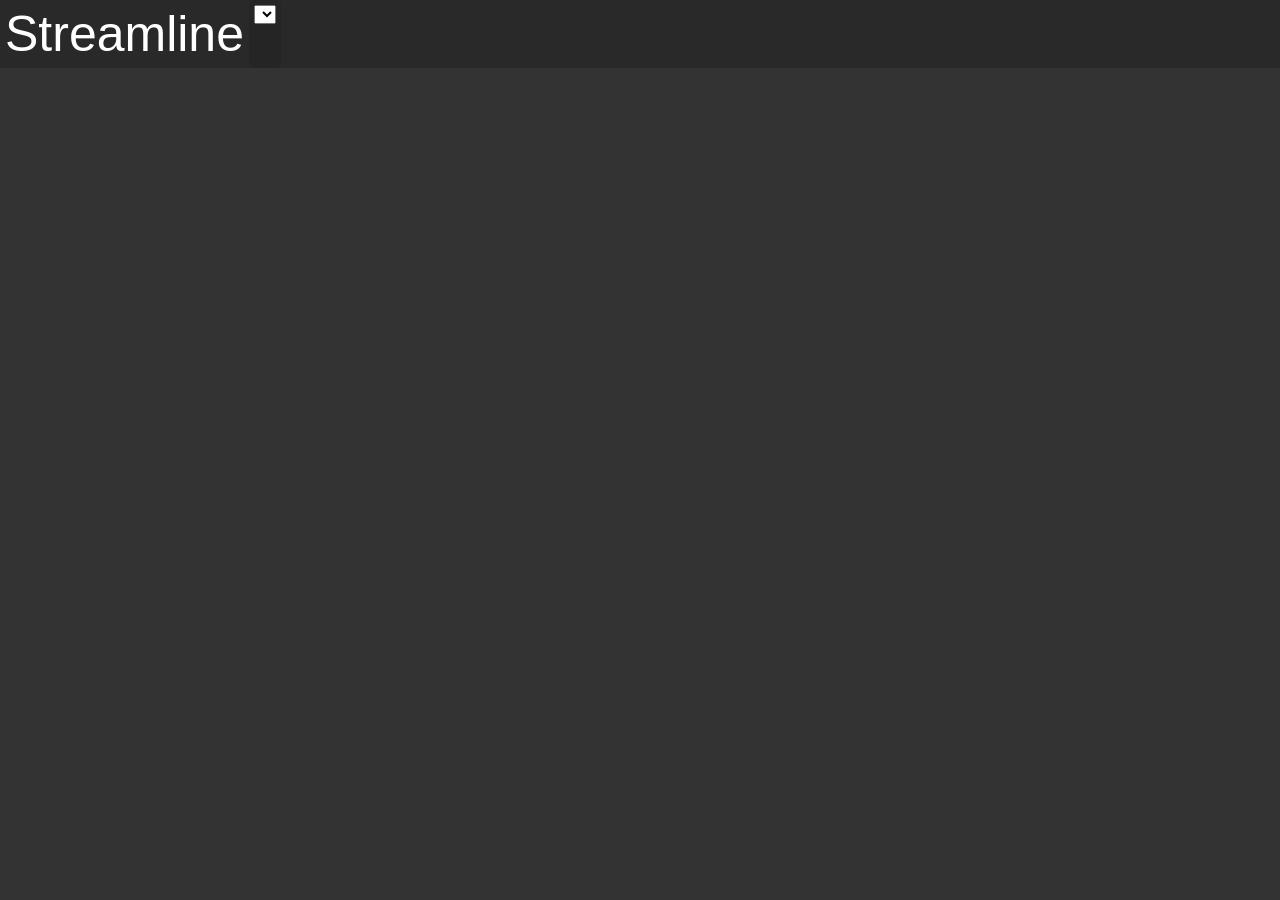
==== volumes/Frontend/index.html @ 6fbcaa75 "target selector" ====
<html>
    <head>
        <link rel="stylesheet" href="css/streamline.css"/>
    </head>
    <body>
        <header>
            <logo>
                <logo_icon>

                </logo_icon>
                <logo_text>
                    Streamline
                </logo_text>
            </logo>
            <container>
                <select id="devices"></select>
            </container>
        </header>
        <content>

        </content>
    </body>
    <script src="js/streamline.js"></script>
</html>
---- volumes/Frontend/css/streamline.css ----
:root {
    --gap: 10px;
}

body {
    margin: auto;
    background: rgba(0,0,0,0.8);
    display: flex;
    flex-direction: column;
    gap: var(--gap);
}

header {
    width: 100%;
    background: rgba(0,0,0,0.2);
    display: flex;
    flex-direction: row;
}

logo {
    display: flex;
    flex-direction: row;
    padding: 5px;
}

logo_text {
    color: white;
    font-family: Arial, Helvetica, sans-serif;
    font-size: 50px;
}

container {
    padding: 5px;
    border-radius: 5px;
    background: rgba(0,0,0,0.1);
}
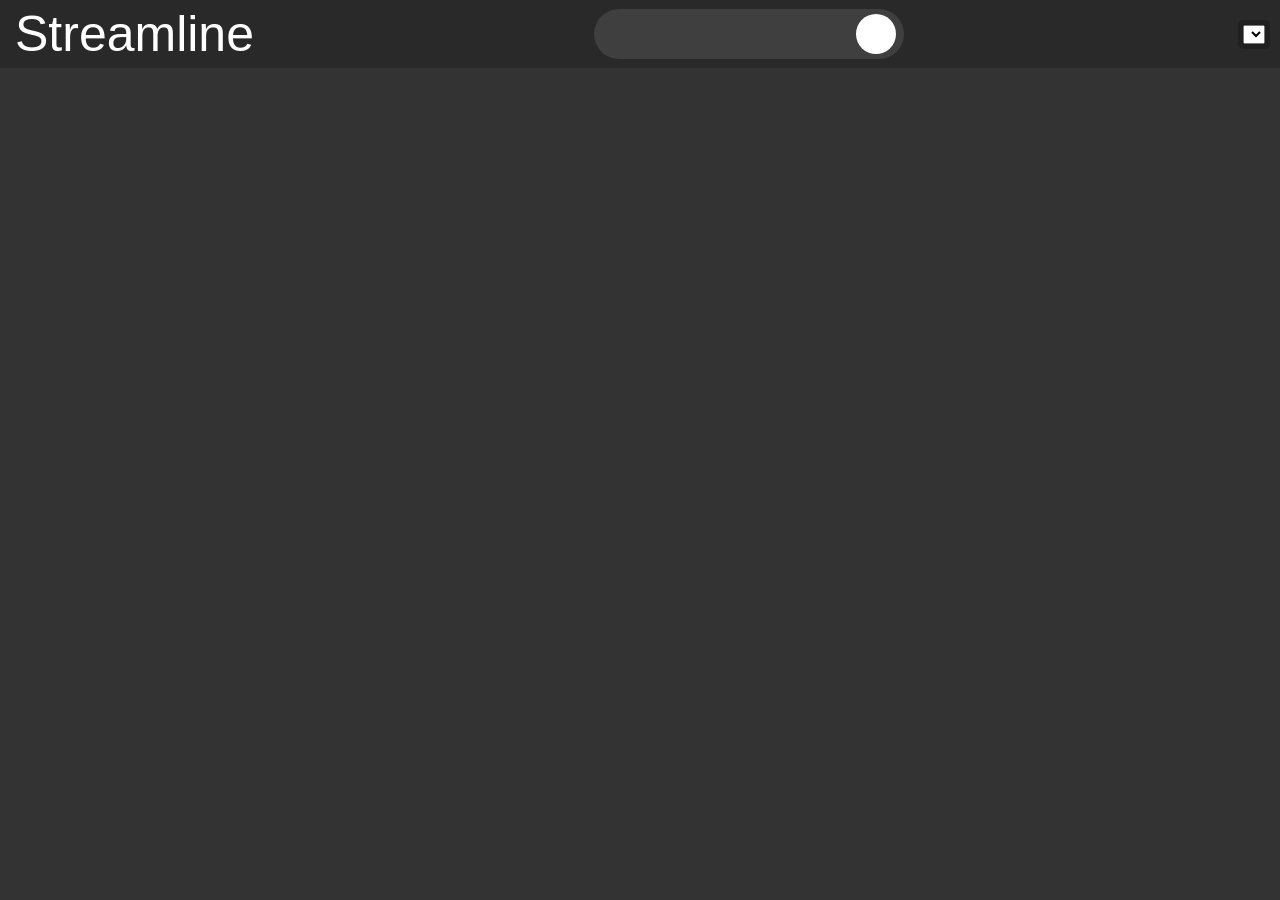
==== commit 44e7e4b4: "Icon changes" ====
--- a/volumes/Frontend/index.html
+++ b/volumes/Frontend/index.html
@@ -4,17 +4,24 @@
     </head>
     <body>
         <header>
+
             <logo>
                 <logo_icon>
-
                 </logo_icon>
                 <logo_text>
                     Streamline
                 </logo_text>
             </logo>
+
+            <search_bar>
+                <search_box contenteditable="true"></search_box>
+                <search_icon></search_icon>
+            </search_bar>
+
             <container>
                 <select id="devices"></select>
             </container>
+
         </header>
         <content>
 
--- a/volumes/Frontend/css/streamline.css
+++ b/volumes/Frontend/css/streamline.css
@@ -1,5 +1,10 @@
 :root {
     --gap: 10px;
+
+    --sb_pad: 5px;
+    --sb_icon: 40px;
+    --sb_width: 300px;
+    --sb_height: 40px;
 }
 
 body {
@@ -11,10 +16,14 @@
 }
 
 header {
-    width: 100%;
+    width: calc(100% - 2 * var(--gap));
     background: rgba(0,0,0,0.2);
+    padding-left: var(--gap);
+    padding-right: var(--gap);
     display: flex;
     flex-direction: row;
+    align-items: center;
+    justify-content: space-between;
 }
 
 logo {
@@ -29,8 +38,46 @@
     font-size: 50px;
 }
 
+/* Search bar */
+
+search_bar {
+    display: flex;
+    padding: var(--sb_pad);
+    background: rgba(255,255,255,0.1);
+    border-radius: var(--sb_height);
+    min-width: var(--sb_width);
+    height: var(--sb_height);
+    align-items: center;
+    justify-content: center;
+    gap: var(--sb_pad);
+}
+
+search_box {
+    width: calc(var(--sb_width) - (var(--sb_icon) + 2 * var(--sb_pad)));
+    height: var(--sb_height);
+    display: flex;
+    align-items: center;
+    color: white;
+    font-family: Arial, Helvetica, sans-serif;
+    font-size: 30px;
+    overflow: hidden;
+}
+
+search_box:focus {
+    outline: none;
+}
+
+search_icon {
+    width: var(--sb_icon);
+    height: var(--sb_icon);
+    background: white;
+    border-radius: var(--sb_icon);
+}
+
+/* Container */
+
 container {
     padding: 5px;
     border-radius: 5px;
-    background: rgba(0,0,0,0.1);
+    background: rgba(0,0,0,0.2);
 }
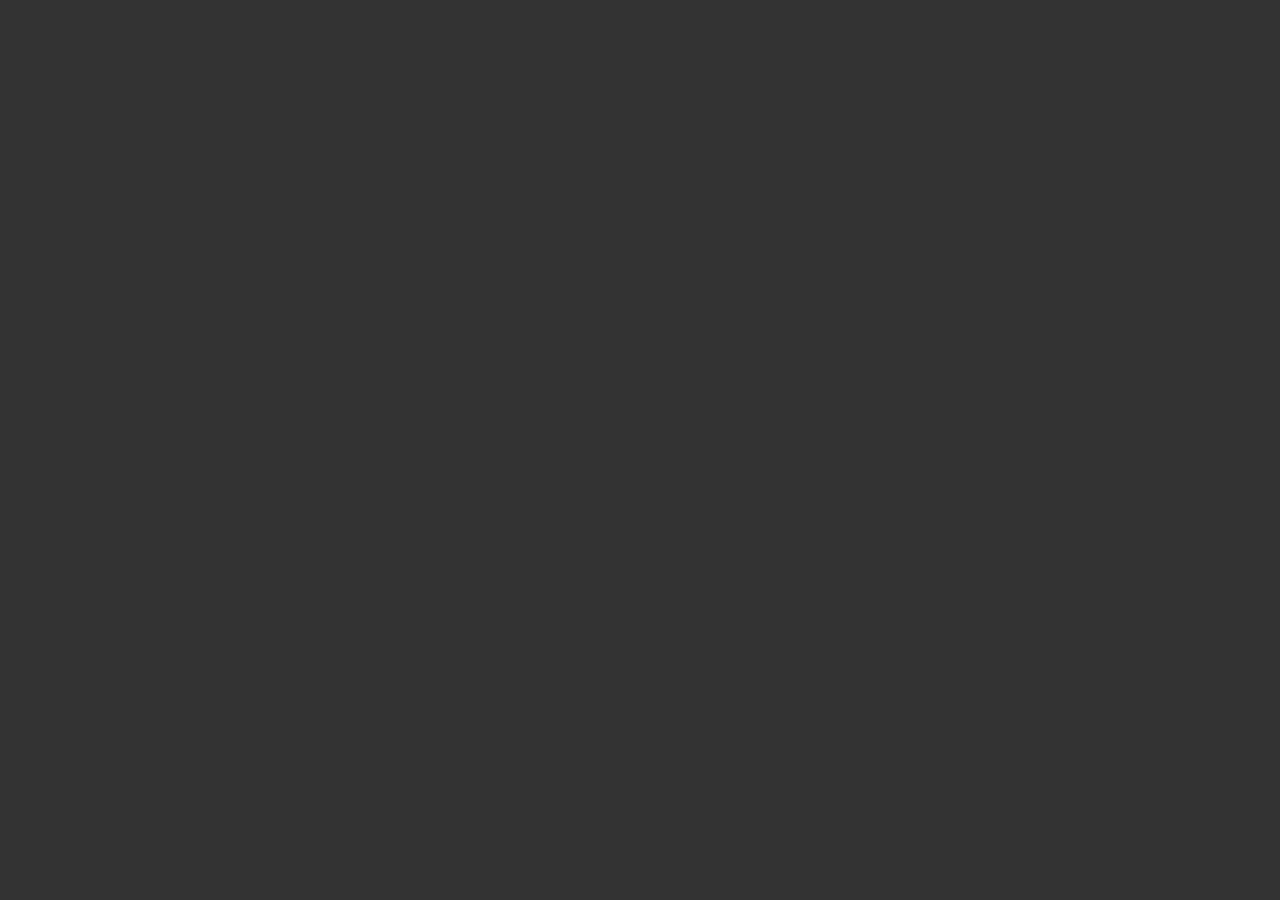
==== commit 3fe9e4af: "Changes begun" ====
--- a/volumes/Frontend/index.html
+++ b/volumes/Frontend/index.html
@@ -1,31 +1,10 @@
+<!DOCTYPE html>
 <html>
     <head>
         <link rel="stylesheet" href="css/streamline.css"/>
     </head>
     <body>
-        <header>
-
-            <logo>
-                <logo_icon>
-                </logo_icon>
-                <logo_text>
-                    Streamline
-                </logo_text>
-            </logo>
-
-            <search_bar>
-                <search_box contenteditable="true"></search_box>
-                <search_icon></search_icon>
-            </search_bar>
-
-            <container>
-                <select id="devices"></select>
-            </container>
-
-        </header>
-        <content>
-
-        </content>
+        <content id="content"></content>
     </body>
-    <script src="js/streamline.js"></script>
+    <script type="module" src="js/streamline.js"></script>
 </html>
--- a/volumes/Frontend/css/streamline.css
+++ b/volumes/Frontend/css/streamline.css
@@ -1,83 +1,153 @@
 :root {
+    --bg: #333;
+
     --gap: 10px;
 
-    --sb_pad: 5px;
-    --sb_icon: 40px;
-    --sb_width: 300px;
-    --sb_height: 40px;
+    --media_card_width: 250px;
+    --media_card_height: calc(var(--media_card_width) * 1.5);
+    --media_desc_max_w: 500px;
+}
+
+html, body {
+  height: 100%;
+  margin: 0;
+  overflow: scroll; /* prevent the whole page from scrolling */
 }
 
 body {
-    margin: auto;
-    background: rgba(0,0,0,0.8);
+  background: var(--bg);
+}
+
+* {
+  scrollbar-width: none;
+}
+
+*::-webkit-scrollbar {
+  display: none;
+}
+
+content {
+  display: flex;
+  flex-direction: row;
+  flex-wrap: wrap;
+  gap: var(--gap);
+  width: calc(100% - var(--gap) * 2);
+  align-items: flex-start;
+  padding: var(--gap);
+}
+
+media_container {
+  display: flex;
+  flex-direction: column;
+  max-width: 100%;
+}
+
+media_group_title {
+    padding-top: calc(var(--gap) / 2);
+    padding-left: var(--gap);
+    padding-right: var(--gap);
+    background: rgba(255,255,255,0.2);
+    border-radius: var(--gap) var(--gap) 0 0;
+}
+
+media_group {
+  width: calc(100% - 2 * var(--gap));
+  background: rgba(255,255,255,0.2);
+  border-radius: 0 var(--gap) var(--gap) var(--gap);
+  display: flex;
+  flex-direction: row;
+  flex-wrap: nowrap;
+  gap: var(--gap);
+  padding: var(--gap);
+  align-items: flex-start;
+  overflow-x: auto;   /* contain horizontal scroll here, not on the page */
+  overflow-y: hidden;
+}
+
+media {
+  display: flex;
+  flex-direction: row;
+  transition: all 0.3s ease;
+}
+
+media:hover {
+  transform: scale(1.025);
+}
+
+media_card {
+  z-index: 2;
+}
+
+media_card img {
+  width: var(--media_card_width);
+  height: var(--media_card_height);
+  background: blue;
+  border-radius: var(--gap);
+  flex-shrink: 0;
+  display: block;
+}
+
+media_content {
+  z-index: 1;
+  max-width: 0px;
+  padding: 0px;
+  opacity: 0;
+  overflow: hidden;
+  transition: all 0.3s ease;
+  width: max-content;
+  max-height: calc(var(--media_card_height) - 2 * var(--gap));
+  transform: translateX(calc(var(--gap) * -1));
+  background-image: linear-gradient(to right, #333 var(--gap), transparent);
+  display: flex;
+  flex-direction: column;
+  justify-content: center;
+}
+
+media_desc {
     display: flex;
-    flex-direction: column;
     gap: var(--gap);
 }
 
-header {
-    width: calc(100% - 2 * var(--gap));
-    background: rgba(0,0,0,0.2);
-    padding-left: var(--gap);
-    padding-right: var(--gap);
-    display: flex;
-    flex-direction: row;
-    align-items: center;
-    justify-content: space-between;
+media.expanded media_content {
+  opacity: 1;
+  max-width: var(--media_desc_max_w);
+  padding: var(--gap);
+  padding-left: calc(var(--gap) * 2);
 }
 
-logo {
-    display: flex;
-    flex-direction: row;
-    padding: 5px;
+.media_content_text {
+  display: flex;
+  flex-direction: column;
+  width: max-content;
+  max-width: var(--media_desc_max_w);
+  overflow: hidden;
+  color: white;
+  font-family: Arial, Helvetica, sans-serif;
 }
 
-logo_text {
-    color: white;
-    font-family: Arial, Helvetica, sans-serif;
-    font-size: 50px;
+media_title,media_group_title {
+  font-size: 30px;
 }
 
-/* Search bar */
-
-search_bar {
-    display: flex;
-    padding: var(--sb_pad);
-    background: rgba(255,255,255,0.1);
-    border-radius: var(--sb_height);
-    min-width: var(--sb_width);
-    height: var(--sb_height);
-    align-items: center;
-    justify-content: center;
-    gap: var(--sb_pad);
+episodes {
+  display: flex;
+  flex-direction: column;
+  padding: var(--gap);
+  gap: var(--gap);
+  max-height: calc(var(--media_card_height) - 7 * var(--gap));
+  overflow-y: auto;
+  overflow-x: hidden;
 }
 
-search_box {
-    width: calc(var(--sb_width) - (var(--sb_icon) + 2 * var(--sb_pad)));
-    height: var(--sb_height);
+play_media {
+    min-width: 200px;
     display: flex;
+    justify-content: center;
     align-items: center;
-    color: white;
-    font-family: Arial, Helvetica, sans-serif;
-    font-size: 30px;
-    overflow: hidden;
+    padding: var(--gap);
+    background: rgba(0,0,0,0.2);
 }
 
-search_box:focus {
-    outline: none;
-}
-
-search_icon {
-    width: var(--sb_icon);
-    height: var(--sb_icon);
-    background: white;
-    border-radius: var(--sb_icon);
-}
-
-/* Container */
-
-container {
-    padding: 5px;
-    border-radius: 5px;
-    background: rgba(0,0,0,0.2);
+play_media:active {
+    background:blue;
 }
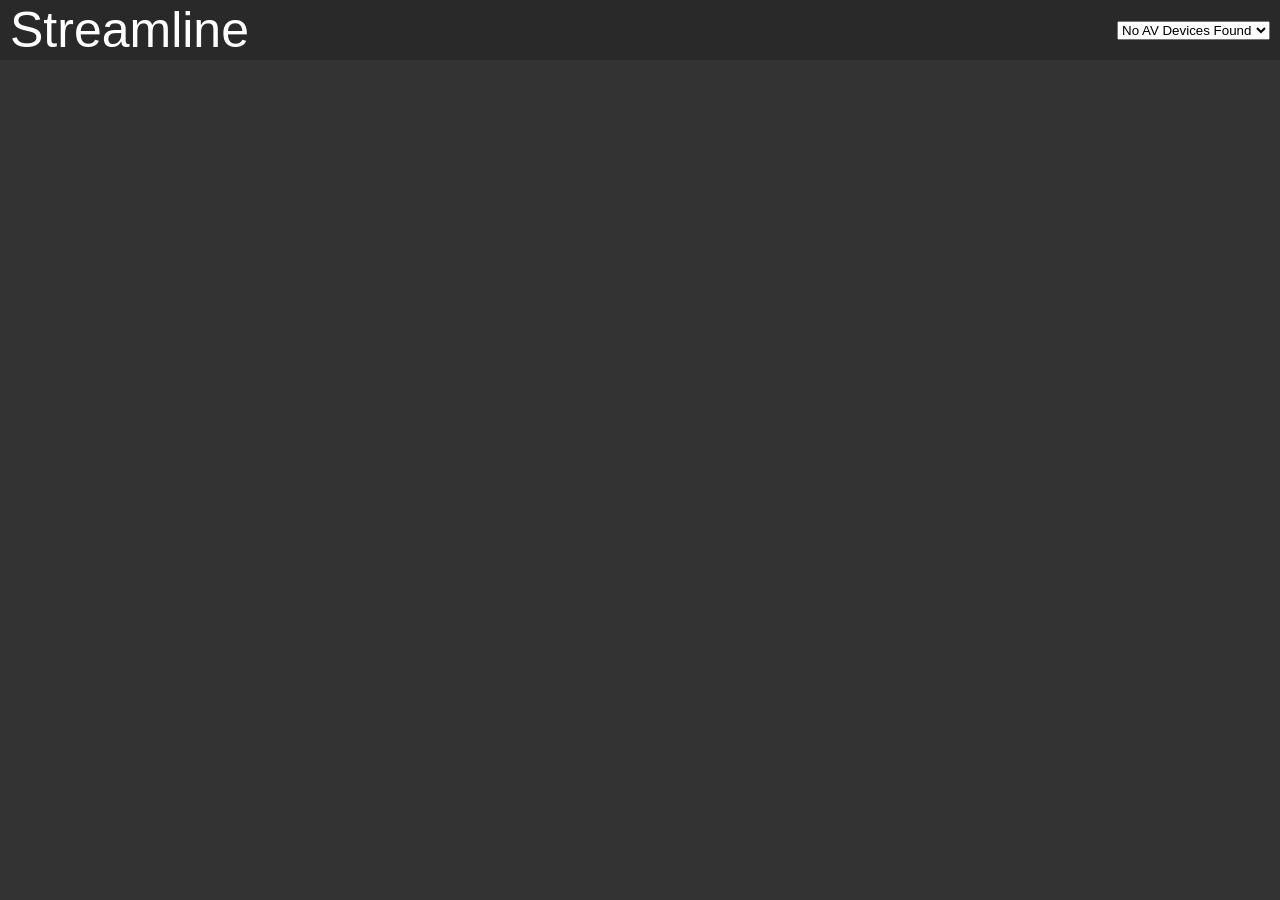
==== commit ae1aea82: "Changes" ====
--- a/volumes/Frontend/index.html
+++ b/volumes/Frontend/index.html
@@ -4,6 +4,12 @@
         <link rel="stylesheet" href="css/streamline.css"/>
     </head>
     <body>
+        <header>
+            <header_text class="media_content_text">Streamline</header_text>
+            <select id="selector">
+                <option>No AV Devices Found</option>
+            </select>
+        </header>
         <content id="content"></content>
     </body>
     <script type="module" src="js/streamline.js"></script>
--- a/volumes/Frontend/css/streamline.css
+++ b/volumes/Frontend/css/streamline.css
@@ -24,6 +24,22 @@
 
 *::-webkit-scrollbar {
   display: none;
+}
+
+header {
+  width: calc(100% - 2 * var(--gap));
+  height: 60px;
+  display: flex;
+  flex-direction: row;
+  justify-content: space-between;
+  align-items: center;
+  background: rgba(0,0,0,0.2);
+  padding-left: var(--gap);
+  padding-right: var(--gap);
+}
+
+header_text {
+  font-size: 50px;
 }
 
 content {
@@ -81,7 +97,7 @@
 media_card img {
   width: var(--media_card_width);
   height: var(--media_card_height);
-  background: blue;
+  background-image: "./image/icon_nf.png";
   border-radius: var(--gap);
   flex-shrink: 0;
   display: block;
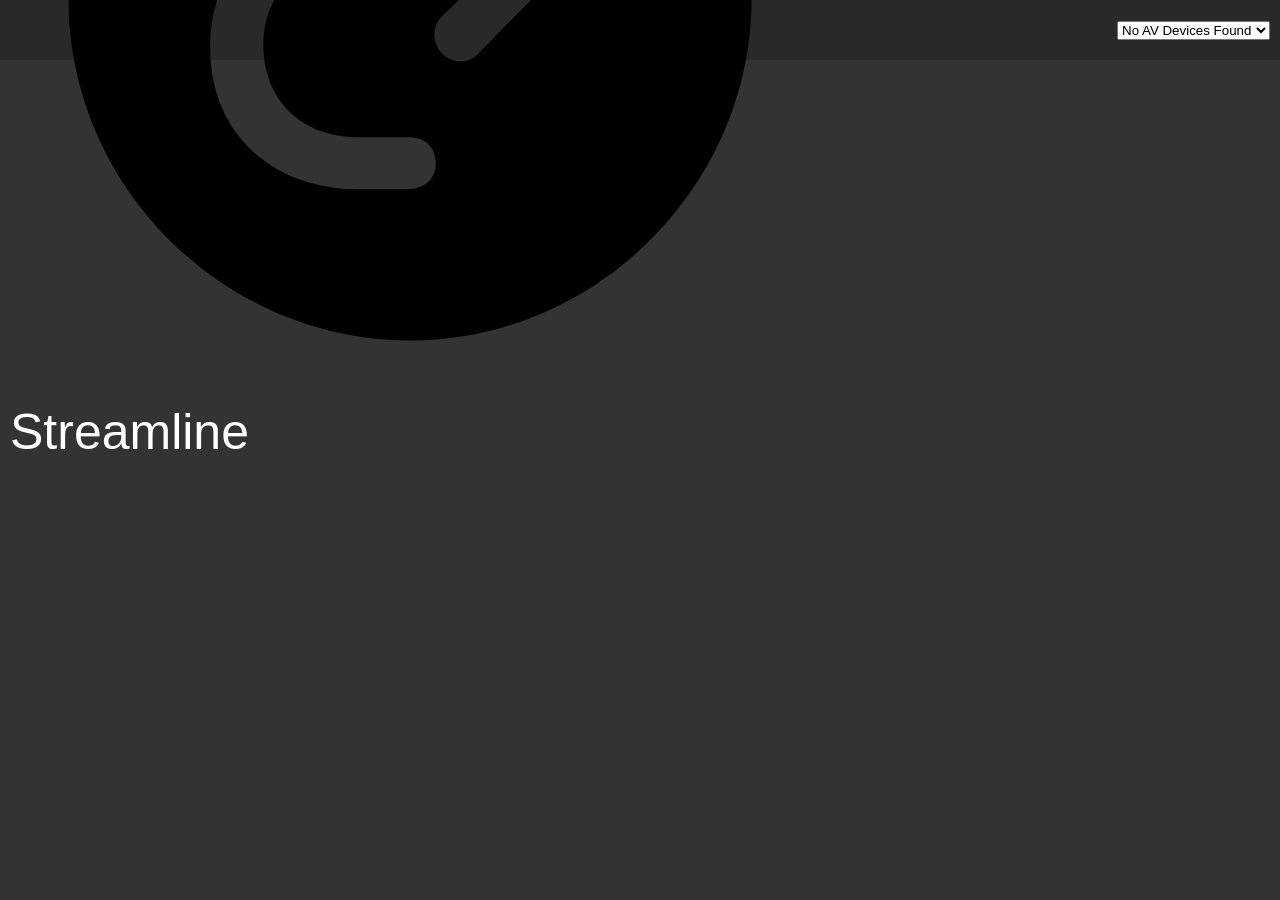
==== commit 3273a30d: "changes" ====
--- a/volumes/Frontend/index.html
+++ b/volumes/Frontend/index.html
@@ -1,11 +1,20 @@
 <!DOCTYPE html>
 <html>
     <head>
+        <meta charset="UTF-8">
+        <meta name="viewport" content="width=device-width, initial-scale=1.0">
         <link rel="stylesheet" href="css/streamline.css"/>
+        <title>Streamline</title>
     </head>
     <body>
         <header>
-            <header_text class="media_content_text">Streamline</header_text>
+            <header_logo>
+                <header_icon>
+                    <img src="./image/streamline.svg">
+                </header_icon>
+                <header_text class="media_content_text">Streamline</header_text>
+            </header_logo>
+            
             <select id="selector">
                 <option>No AV Devices Found</option>
             </select>
--- a/volumes/Frontend/css/streamline.css
+++ b/volumes/Frontend/css/streamline.css
@@ -45,6 +45,7 @@
 content {
   display: flex;
   flex-direction: row;
+  justify-content: space-evenly;
   flex-wrap: wrap;
   gap: var(--gap);
   width: calc(100% - var(--gap) * 2);
@@ -156,7 +157,8 @@
 }
 
 play_media {
-    min-width: 200px;
+    width: 150px;
+    border-radius: var(--gap);
     display: flex;
     justify-content: center;
     align-items: center;
@@ -166,4 +168,19 @@
 
 play_media:active {
     background:blue;
+}
+
+@media (max-width: 480px) {
+  :root {
+    --media_card_width: 150px;
+    --media_desc_max_w: 300px;
+  }
+
+  header_text {
+    font-size: 30px;
+  }
+
+  media_title,media_group_title {
+    font-size: 20px;
+  }
 }
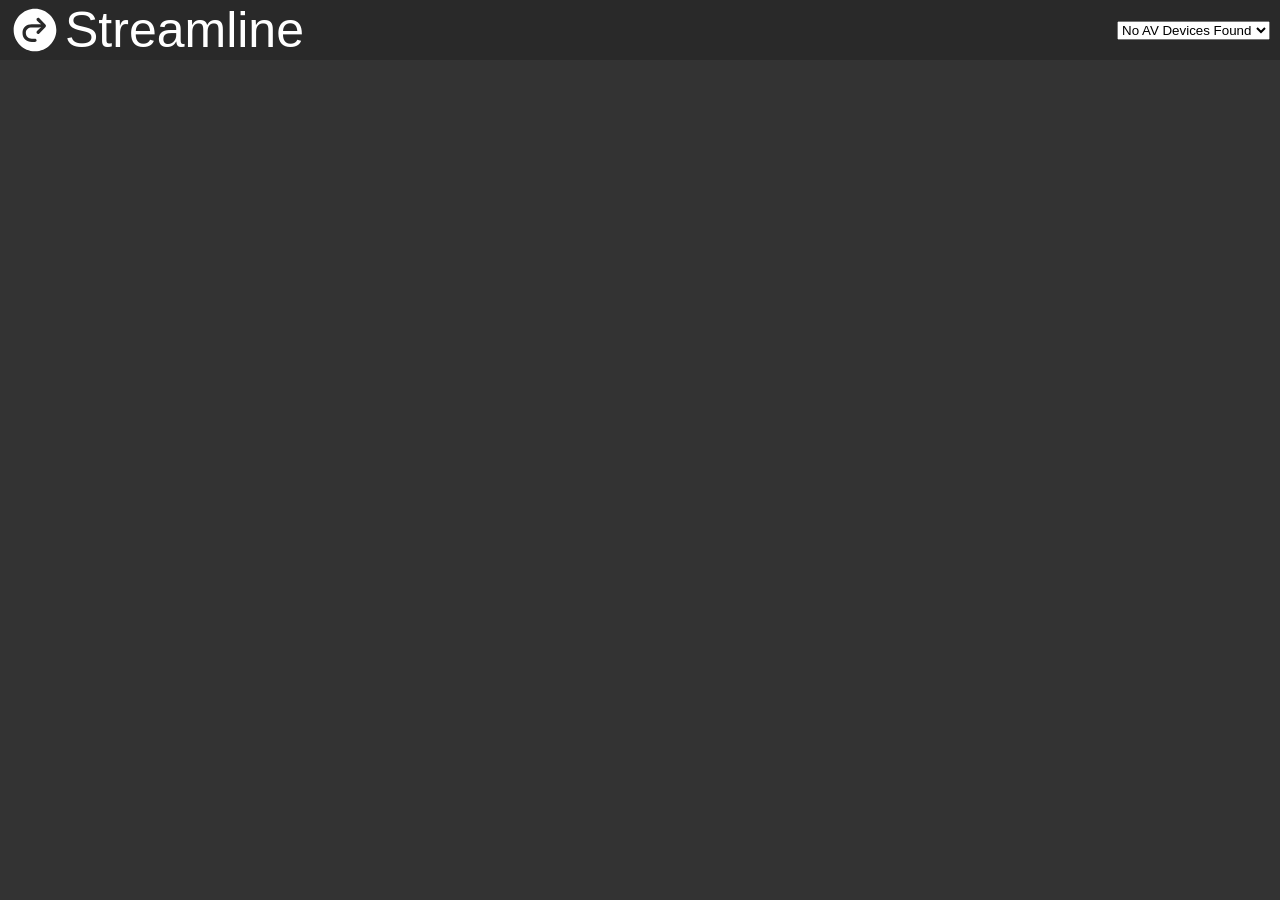
==== commit 6f0580d7: "all working" ====
--- a/volumes/Frontend/index.html
+++ b/volumes/Frontend/index.html
@@ -4,6 +4,7 @@
         <meta charset="UTF-8">
         <meta name="viewport" content="width=device-width, initial-scale=1.0">
         <link rel="stylesheet" href="css/streamline.css"/>
+        <link rel="icon" type="image/svg+xml" href="./image/streamline.svg">
         <title>Streamline</title>
     </head>
     <body>
--- a/volumes/Frontend/css/streamline.css
+++ b/volumes/Frontend/css/streamline.css
@@ -36,6 +36,26 @@
   background: rgba(0,0,0,0.2);
   padding-left: var(--gap);
   padding-right: var(--gap);
+}
+
+header_logo {
+  display: flex;
+  flex-direction: row;
+  align-items: center;
+  gap: calc(var(--gap) / 2);
+}
+
+header_icon {
+  width: 50px;
+  height: 50px;
+  display: block;
+}
+
+header_icon img {
+  width: 100%;
+  height: 100%;
+  display: block;
+  object-fit: contain;
 }
 
 header_text {
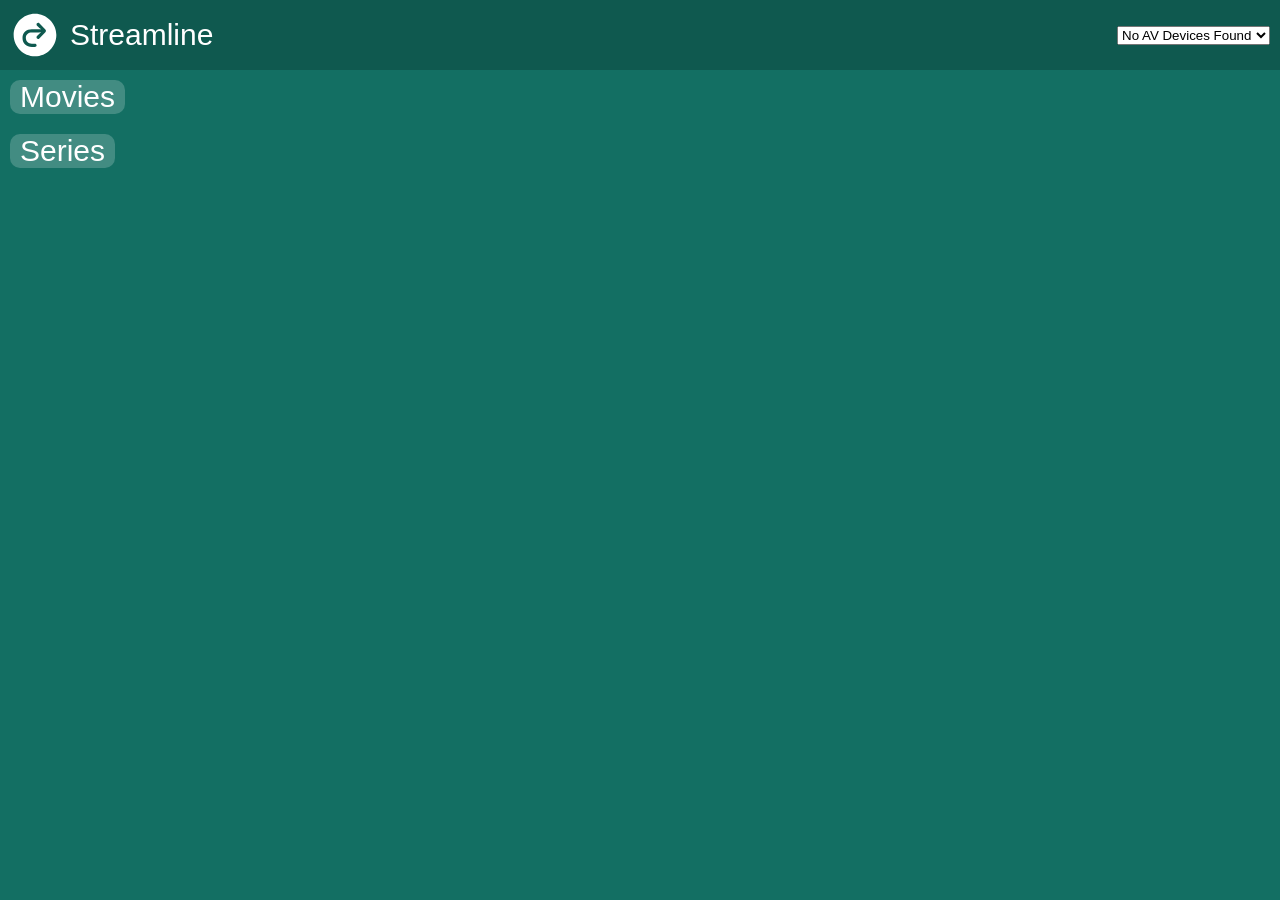
==== commit 5d007903: "Rewrite" ====
--- a/volumes/Frontend/index.html
+++ b/volumes/Frontend/index.html
@@ -1,26 +1,46 @@
-<!DOCTYPE html>
 <html>
     <head>
-        <meta charset="UTF-8">
-        <meta name="viewport" content="width=device-width, initial-scale=1.0">
-        <link rel="stylesheet" href="css/streamline.css"/>
-        <link rel="icon" type="image/svg+xml" href="./image/streamline.svg">
-        <title>Streamline</title>
+        <link rel="stylesheet" href="css/streamline.css">
+        <script src="js/streamline.js"></script>
     </head>
     <body>
+
         <header>
-            <header_logo>
-                <header_icon>
+            <logo>
+                <logo_svg>
                     <img src="./image/streamline.svg">
-                </header_icon>
-                <header_text class="media_content_text">Streamline</header_text>
-            </header_logo>
+                </logo_svg>
+                <logo_text class="title_text">
+                    Streamline
+                </logo_text>
+            </logo>
+            <selector id="selector">
+                <select>
+                    <option>No AV Devices Found</option>
+                </select>
+            </selector>
+        </header>
+
+        <media_content>
+            <content>
+
+                <media_group value="movies">
+                    <media_group_title class="title_text">Movies</media_group_title>
+                    <media_group_content id="Movie">
+
+                    </media_group_content>
+                </media_group>
+
+                <media_group>
+                    <media_group_title class="title_text">Series</media_group_title>
+                    <media_group_content id="Series">
+
+                    </media_group_content>
+                </media_group>
+
+            </content>
             
-            <select id="selector">
-                <option>No AV Devices Found</option>
-            </select>
-        </header>
-        <content id="content"></content>
+        </media_content>
+
     </body>
-    <script type="module" src="js/streamline.js"></script>
 </html>
--- a/volumes/Frontend/css/streamline.css
+++ b/volumes/Frontend/css/streamline.css
@@ -1,21 +1,9 @@
 :root {
-    --bg: #333;
-
+    --svg_wh: 50px;
     --gap: 10px;
 
-    --media_card_width: 250px;
-    --media_card_height: calc(var(--media_card_width) * 1.5);
-    --media_desc_max_w: 500px;
-}
-
-html, body {
-  height: 100%;
-  margin: 0;
-  overflow: scroll; /* prevent the whole page from scrolling */
-}
-
-body {
-  background: var(--bg);
+    --card_width: 300px;
+    --card_height: calc(var(--card_width) * 1.5);
 }
 
 * {
@@ -26,181 +14,163 @@
   display: none;
 }
 
-header {
-  width: calc(100% - 2 * var(--gap));
-  height: 60px;
-  display: flex;
-  flex-direction: row;
-  justify-content: space-between;
-  align-items: center;
-  background: rgba(0,0,0,0.2);
-  padding-left: var(--gap);
-  padding-right: var(--gap);
+html, body {
+    height: 100%;
+    margin: 0;
 }
 
-header_logo {
-  display: flex;
-  flex-direction: row;
-  align-items: center;
-  gap: calc(var(--gap) / 2);
+.title_text {
+    color: white;
+    font-family: Arial, Helvetica, sans-serif;
+    font-size: 30px;
 }
 
-header_icon {
-  width: 50px;
-  height: 50px;
-  display: block;
+body {
+    background: #136F63;
+    display: flex;
+    flex-direction: column;
+    height: 100vh;
 }
 
-header_icon img {
-  width: 100%;
-  height: 100%;
-  display: block;
-  object-fit: contain;
-}
-
-header_text {
-  font-size: 50px;
-}
-
-content {
-  display: flex;
-  flex-direction: row;
-  justify-content: space-evenly;
-  flex-wrap: wrap;
-  gap: var(--gap);
-  width: calc(100% - var(--gap) * 2);
-  align-items: flex-start;
-  padding: var(--gap);
-}
-
-media_container {
-  display: flex;
-  flex-direction: column;
-  max-width: 100%;
-}
-
-media_group_title {
-    padding-top: calc(var(--gap) / 2);
-    padding-left: var(--gap);
-    padding-right: var(--gap);
-    background: rgba(255,255,255,0.2);
-    border-radius: var(--gap) var(--gap) 0 0;
-}
-
-media_group {
-  width: calc(100% - 2 * var(--gap));
-  background: rgba(255,255,255,0.2);
-  border-radius: 0 var(--gap) var(--gap) var(--gap);
-  display: flex;
-  flex-direction: row;
-  flex-wrap: nowrap;
-  gap: var(--gap);
-  padding: var(--gap);
-  align-items: flex-start;
-  overflow-x: auto;   /* contain horizontal scroll here, not on the page */
-  overflow-y: hidden;
-}
-
-media {
-  display: flex;
-  flex-direction: row;
-  transition: all 0.3s ease;
-}
-
-media:hover {
-  transform: scale(1.025);
-}
-
-media_card {
-  z-index: 2;
-}
-
-media_card img {
-  width: var(--media_card_width);
-  height: var(--media_card_height);
-  background-image: "./image/icon_nf.png";
-  border-radius: var(--gap);
-  flex-shrink: 0;
-  display: block;
-}
-
-media_content {
-  z-index: 1;
-  max-width: 0px;
-  padding: 0px;
-  opacity: 0;
-  overflow: hidden;
-  transition: all 0.3s ease;
-  width: max-content;
-  max-height: calc(var(--media_card_height) - 2 * var(--gap));
-  transform: translateX(calc(var(--gap) * -1));
-  background-image: linear-gradient(to right, #333 var(--gap), transparent);
-  display: flex;
-  flex-direction: column;
-  justify-content: center;
-}
-
-media_desc {
+logo, header, content,
+media_viewer, media_content,
+media, media_group_content,
+media_group, series {
     display: flex;
     gap: var(--gap);
 }
 
-media.expanded media_content {
-  opacity: 1;
-  max-width: var(--media_desc_max_w);
-  padding: var(--gap);
-  padding-left: calc(var(--gap) * 2);
+header {
+    width: calc(100% - 2 * var(--gap));
+    background: rgba(0,0,0,0.2);
+    align-items: center;
+    padding: var(--gap);
+    justify-content: space-between;
 }
 
-.media_content_text {
-  display: flex;
-  flex-direction: column;
-  width: max-content;
-  max-width: var(--media_desc_max_w);
-  overflow: hidden;
-  color: white;
-  font-family: Arial, Helvetica, sans-serif;
+logo {
+    justify-content: center;
+    align-items: center;
 }
 
-media_title,media_group_title {
-  font-size: 30px;
+logo_text {
+    font-size: 45px;
 }
 
-episodes {
-  display: flex;
-  flex-direction: column;
-  padding: var(--gap);
-  gap: var(--gap);
-  max-height: calc(var(--media_card_height) - 7 * var(--gap));
-  overflow-y: auto;
-  overflow-x: hidden;
+logo_svg img {
+    width: var(--svg_wh);
+    height: var(--svg_wh);
+}
+
+media_content {
+    position: relative;
+    flex: 1;
+    overflow: hidden;
+}
+
+content {
+    position: absolute;
+    flex-direction: column;
+    inset: 0;
+    padding: var(--gap);
+    overflow-y: auto;
+}
+
+
+
+
+
+
+
+
+
+
+media_group {
+    flex-direction: column;
+}
+
+media_group_title {
+    background: rgba(255,255,255,0.2);
+    width: fit-content;
+    border-radius: var(--gap);
+    padding-left: var(--gap);
+    padding-right: var(--gap);
+}
+
+media_group_content {
+    flex-direction: row;
+    flex-wrap: wrap;
+}
+
+
+
+
+
+
+series {
+    background: rgba(0,0,0,0.2);
+    flex-direction: row;
+    padding: var(--gap);
+    border-radius: calc(var(--gap) * 2);
+    overflow: auto;
+}
+
+media {
+    background: rgba(0,0,0,0.1);
+    transition: all 0.3s ease;
 }
 
 play_media {
-    width: 150px;
-    border-radius: var(--gap);
+    padding: var(--gap);
+    position: absolute;
+    width: calc(var(--card_width) - 2 * var(--gap));
+    height: calc(var(--card_height) - 2 * var(--gap));
     display: flex;
     justify-content: center;
     align-items: center;
-    padding: var(--gap);
-    background: rgba(0,0,0,0.2);
+    background: rgba(0,0,0,0.5);
+    opacity: 0;
+    transition: all 0.3s ease;
+    border-radius: var(--gap);
 }
 
-play_media:active {
-    background:blue;
+play_media img {
+    width: 40%;
 }
 
-@media (max-width: 480px) {
-  :root {
-    --media_card_width: 150px;
-    --media_desc_max_w: 300px;
-  }
+play_media:hover {
+    opacity: 1;
+}
 
-  header_text {
-    font-size: 30px;
-  }
+play_media.series {
+    flex-direction: column;
+    gap: var(--gap);
+    overflow: auto;
+    justify-content: safe center;
+}
 
-  media_title,media_group_title {
-    font-size: 20px;
-  }
-}+episode {
+    display: flex;
+    justify-content: center;
+    background: rgba(255,255,255,0.2);
+    width: 70%;
+    border-radius: var(--gap);
+    flex-shrink: 0;
+    transition: all 0.3s ease;
+}
+
+episode:hover {
+    background: rgba(0,0,255,0.3);
+}
+
+media_card > img {
+    width: var(--card_width);
+    height: var(--card_height);
+    border-radius: var(--gap);
+}
+
+media:hover {
+    transform: scale(1.025);
+}
+
+
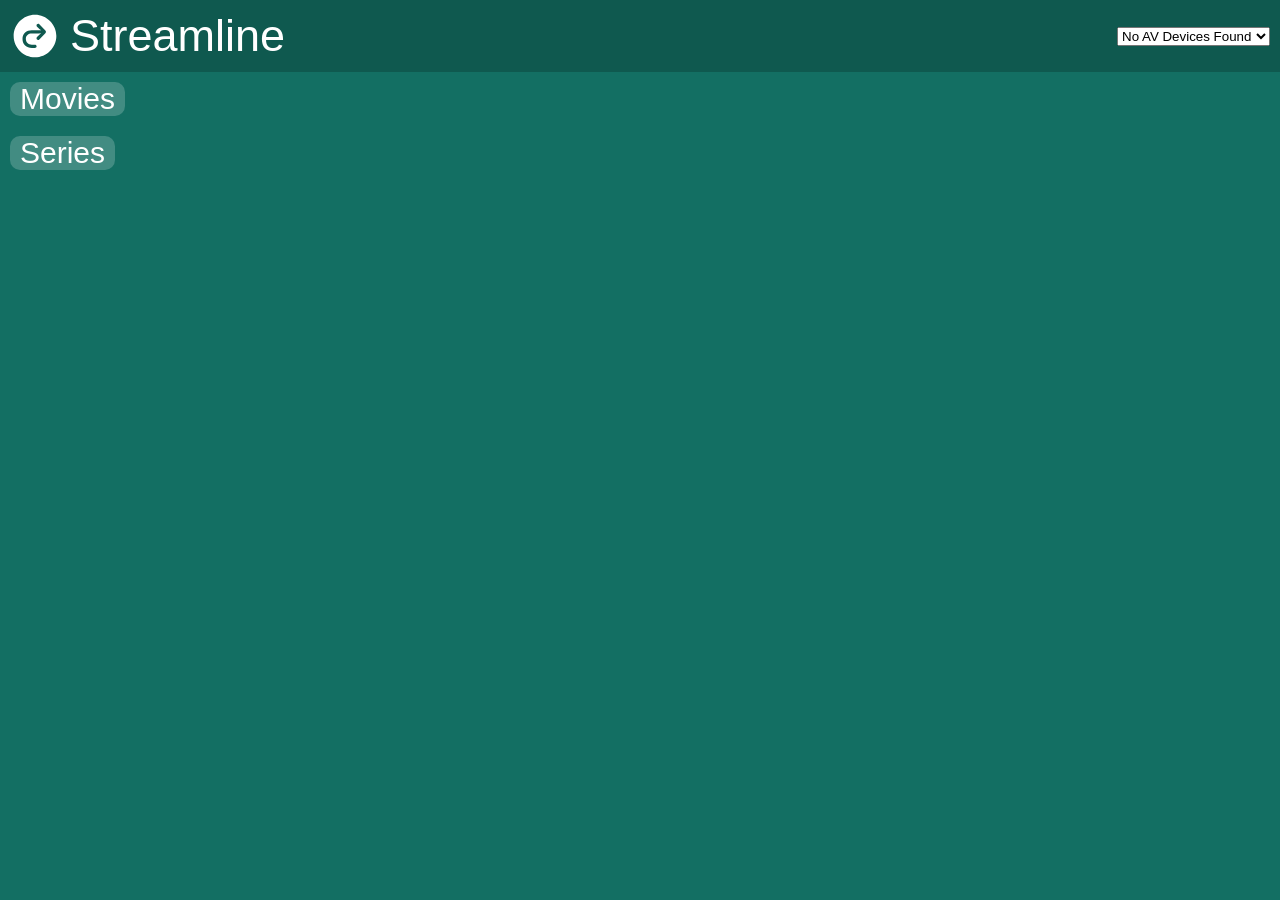
==== commit 0fd67a53: "fixes" ====
--- a/volumes/Frontend/index.html
+++ b/volumes/Frontend/index.html
@@ -1,6 +1,10 @@
 <html>
     <head>
-        <link rel="stylesheet" href="css/streamline.css">
+        <meta charset="UTF-8">
+        <meta name="viewport" content="width=device-width, initial-scale=1.0">
+        <link rel="stylesheet" href="css/streamline.css"/>
+        <link rel="icon" type="image/svg+xml" href="./image/streamline.svg">
+        <title>Streamline</title>
         <script src="js/streamline.js"></script>
     </head>
     <body>
@@ -14,8 +18,8 @@
                     Streamline
                 </logo_text>
             </logo>
-            <selector id="selector">
-                <select>
+            <selector>
+                <select id="selector">
                     <option>No AV Devices Found</option>
                 </select>
             </selector>
--- a/volumes/Frontend/css/streamline.css
+++ b/volumes/Frontend/css/streamline.css
@@ -7,16 +7,19 @@
 }
 
 * {
-  scrollbar-width: none;
+    scrollbar-width: none;
 }
 
 *::-webkit-scrollbar {
-  display: none;
+    display: none;
 }
 
 html, body {
+    width: 100%;
     height: 100%;
     margin: 0;
+    overflow-x: hidden;
+    overflow-y: hidden;
 }
 
 .title_text {
@@ -44,6 +47,7 @@
     width: calc(100% - 2 * var(--gap));
     background: rgba(0,0,0,0.2);
     align-items: center;
+    flex-wrap: wrap;
     padding: var(--gap);
     justify-content: space-between;
 }
@@ -53,7 +57,7 @@
     align-items: center;
 }
 
-logo_text {
+logo_text.title_text {
     font-size: 45px;
 }
 
@@ -74,16 +78,8 @@
     inset: 0;
     padding: var(--gap);
     overflow-y: auto;
+    overflow-x: hidden;
 }
-
-
-
-
-
-
-
-
-
 
 media_group {
     flex-direction: column;
@@ -100,12 +96,8 @@
 media_group_content {
     flex-direction: row;
     flex-wrap: wrap;
+    justify-content: space-evenly;
 }
-
-
-
-
-
 
 series {
     background: rgba(0,0,0,0.2);
@@ -118,6 +110,10 @@
 media {
     background: rgba(0,0,0,0.1);
     transition: all 0.3s ease;
+}
+
+media_card {
+    position: relative;
 }
 
 play_media {
@@ -153,7 +149,7 @@
     display: flex;
     justify-content: center;
     background: rgba(255,255,255,0.2);
-    width: 70%;
+    padding: var(--gap);
     border-radius: var(--gap);
     flex-shrink: 0;
     transition: all 0.3s ease;
@@ -174,3 +170,12 @@
 }
 
 
+@media (max-width: 480px) {
+    :root {
+        --card_width: 150px;
+    }
+
+    header {
+        justify-content: center;
+    }
+}
